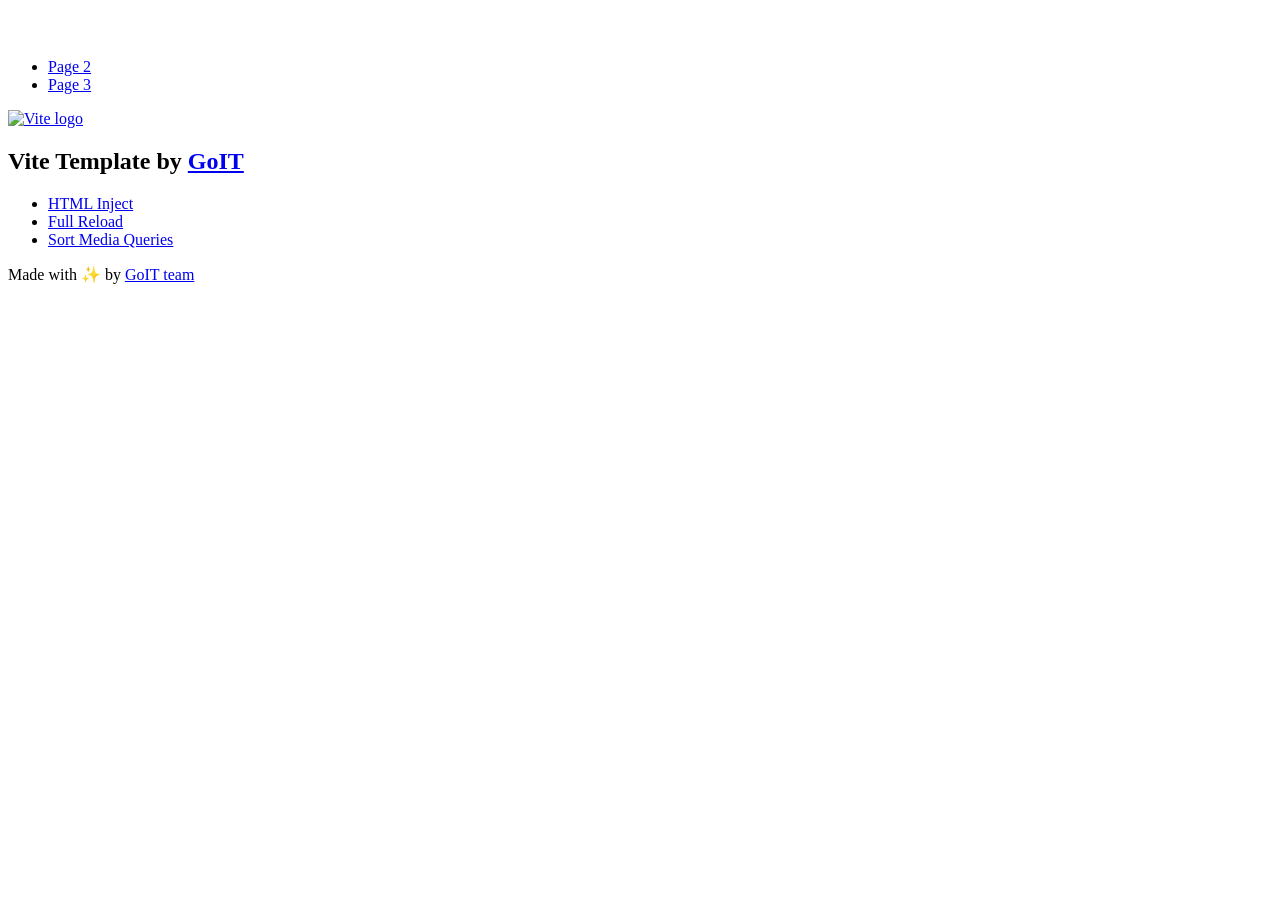
==== index.html @ f932570e "Deploying to gh-pages from @ EugenioProkopenko/goit-js-hw-12@1257ae04105e8006e6d4927595602e952cbe4de" ====
<!DOCTYPE html>
<html lang="en">
  <head>
    <meta charset="UTF-8" />
    <link rel="icon" type="image/svg+xml" href="/vanilla-app-template/favicon.svg" />
    <meta name="viewport" content="width=device-width, initial-scale=1.0" />
    <title>Vanilla App Template</title>
    <script type="module" crossorigin src="/vanilla-app-template/index.js"></script>
    <link rel="stylesheet" crossorigin href="/vanilla-app-template/assets/styles-DvPDDfy5.css">
  </head>
  <body>
    <header class="header">
  <div class="container">
    <nav class="nav">
      <a class="nav-logo" href="./index.html" aria-label="Site logo">
        <svg class="nav-logo-icon" width="100" height="30">
          <use href="/vanilla-app-template/assets/sprite-E8vg0sBb.svg#logo"></use>
        </svg>
      </a>
      <ul class="nav-list">
        <li class="nav-item">
          <a class="nav-link {=$highlight-act}" href="./page-2.html">Page 2</a>
        </li>
        <li class="nav-item">
          <a class="nav-link {=$highlight-curr}" href="./page-3.html">Page 3</a>
        </li>
      </ul>
    </nav>
  </div>
</header>


    <main>
      <!-- Loads the specified .html file -->
      <section class="vite-promo">
  <div class="container">
    <div class="vite-promo-thumb">
      <a
        class="vite-promo-link"
        href="https://vitejs.dev/"
        target="_blank"
        rel="noopener noreferrer"
        aria-label="Link to Vite official website"
        title="Vite.js  build tool"
      >
        <!-- Path to images as from index.html file -->
        <img
          class="pic"
          src="/vanilla-app-template/assets/vite-logo-9o_aqrTe.png"
          alt="Vite logo"
          width="640"
          height="640"
        />
      </a>
    </div>
    <h1 class="main-title">
      <span class="main-title-gradient">Vite</span>
      Template by
      <a
        class="main-title-link"
        href="https://github.com/goitacademy/vanilla-app-template"
        target="_blank"
        rel="noopener noreferrer"
      >
        GoIT
      </a>
    </h1>
  </div>
</section>

      <article class="badges">
  <div class="container">
    <ul class="badges-list">
      <li class="badges-item">
        <a
          class="badges-link"
          href="https://www.npmjs.com/package/vite-plugin-html-inject"
          target="_blank"
          rel="noopener noreferrer"
        >
          HTML Inject
        </a>
      </li>
      <li class="badges-item">
        <a
          class="badges-link"
          href="https://www.npmjs.com/package/vite-plugin-full-reload"
          target="_blank"
          rel="noopener noreferrer"
        >
          Full Reload
        </a>
      </li>
      <li class="badges-item">
        <a
          class="badges-link"
          href="https://www.npmjs.com/package/postcss-sort-media-queries"
          target="_blank"
          rel="noopener noreferrer"
        >
          Sort Media Queries
        </a>
      </li>
    </ul>
  </div>
</article>

    </main>

    <footer class="footer">
  <div class="container">
    <p class="footer-desc">
      Made with ✨ by
      <a
        class="footer-link"
        href="https://goit.global/ua/"
        target="_blank"
        rel="noopener noreferrer"
      >
        GoIT team
      </a>
    </p>
  </div>
</footer>


  </body>
</html>
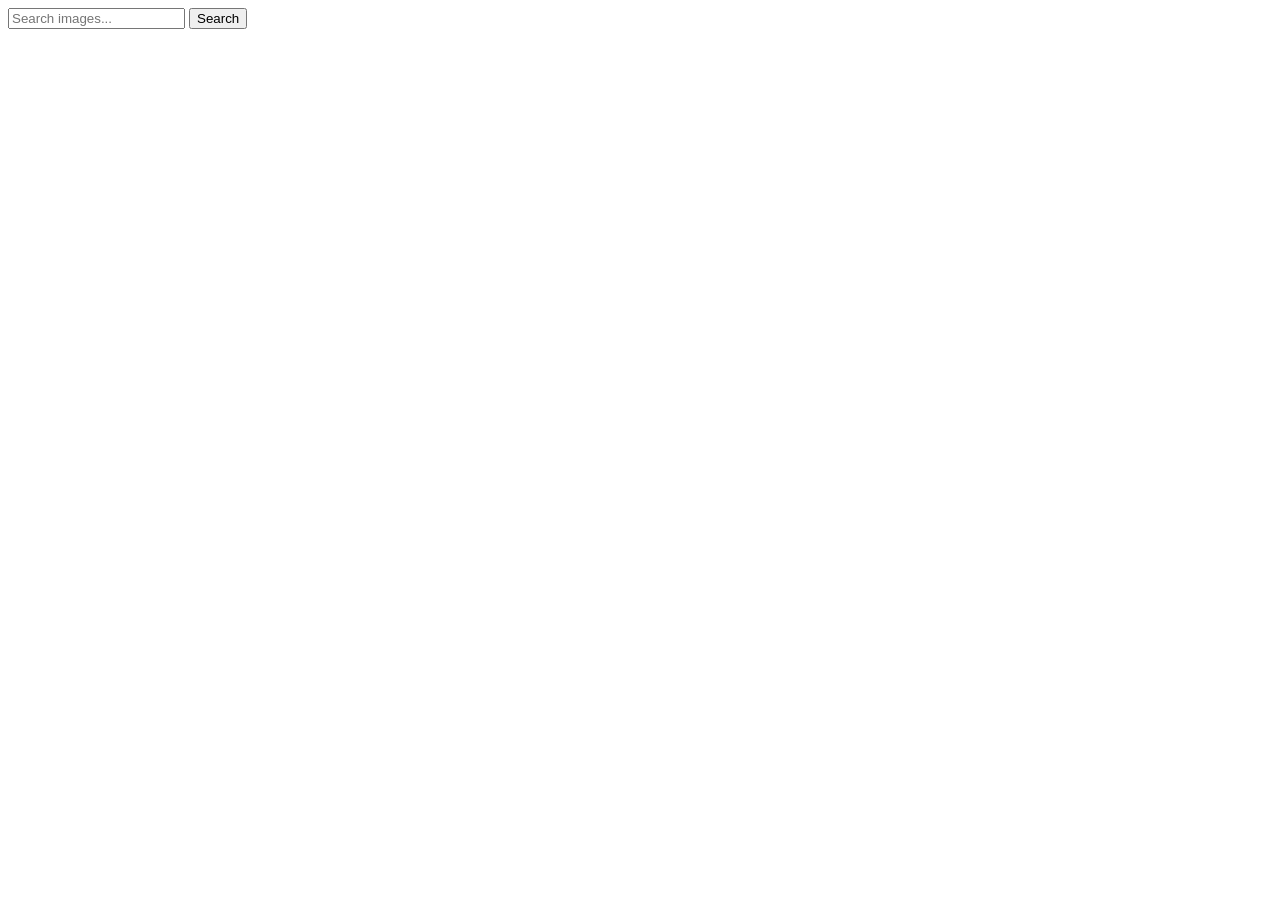
==== commit 66c1a014: "Deploying to gh-pages from @ EugenioProkopenko/goit-js-hw-12@fce7674d546a90b23e98c9e7c804978f9cd010c" ====
--- a/index.html
+++ b/index.html
@@ -2,127 +2,30 @@
 <html lang="en">
   <head>
     <meta charset="UTF-8" />
-    <link rel="icon" type="image/svg+xml" href="/vanilla-app-template/favicon.svg" />
+    <link rel="icon" type="image/svg+xml" href="/favicon.svg" />
     <meta name="viewport" content="width=device-width, initial-scale=1.0" />
     <title>Vanilla App Template</title>
-    <script type="module" crossorigin src="/vanilla-app-template/index.js"></script>
-    <link rel="stylesheet" crossorigin href="/vanilla-app-template/assets/styles-DvPDDfy5.css">
+    <script type="module" crossorigin src="/goit-js-hw-12/index.js"></script>
+    <link rel="modulepreload" crossorigin href="/goit-js-hw-12/assets/vendor-MoVzAjbq.js">
+    <link rel="stylesheet" crossorigin href="/goit-js-hw-12/assets/vendor-DumFYO8Z.css">
+    <link rel="stylesheet" crossorigin href="/goit-js-hw-12/assets/index-CCrgL3OA.css">
   </head>
   <body>
-    <header class="header">
-  <div class="container">
-    <nav class="nav">
-      <a class="nav-logo" href="./index.html" aria-label="Site logo">
-        <svg class="nav-logo-icon" width="100" height="30">
-          <use href="/vanilla-app-template/assets/sprite-E8vg0sBb.svg#logo"></use>
-        </svg>
-      </a>
-      <ul class="nav-list">
-        <li class="nav-item">
-          <a class="nav-link {=$highlight-act}" href="./page-2.html">Page 2</a>
-        </li>
-        <li class="nav-item">
-          <a class="nav-link {=$highlight-curr}" href="./page-3.html">Page 3</a>
-        </li>
-      </ul>
-    </nav>
-  </div>
-</header>
+   
+
+    <main>
+    <form class="form">
+  <label>
+    <input type="text" name="query" placeholder="Search images..." required>
+  </label>
+  <button type="submit">Search</button>
+</form>
 
 
-    <main>
-      <!-- Loads the specified .html file -->
-      <section class="vite-promo">
-  <div class="container">
-    <div class="vite-promo-thumb">
-      <a
-        class="vite-promo-link"
-        href="https://vitejs.dev/"
-        target="_blank"
-        rel="noopener noreferrer"
-        aria-label="Link to Vite official website"
-        title="Vite.js  build tool"
-      >
-        <!-- Path to images as from index.html file -->
-        <img
-          class="pic"
-          src="/vanilla-app-template/assets/vite-logo-9o_aqrTe.png"
-          alt="Vite logo"
-          width="640"
-          height="640"
-        />
-      </a>
-    </div>
-    <h1 class="main-title">
-      <span class="main-title-gradient">Vite</span>
-      Template by
-      <a
-        class="main-title-link"
-        href="https://github.com/goitacademy/vanilla-app-template"
-        target="_blank"
-        rel="noopener noreferrer"
-      >
-        GoIT
-      </a>
-    </h1>
-  </div>
-</section>
-
-      <article class="badges">
-  <div class="container">
-    <ul class="badges-list">
-      <li class="badges-item">
-        <a
-          class="badges-link"
-          href="https://www.npmjs.com/package/vite-plugin-html-inject"
-          target="_blank"
-          rel="noopener noreferrer"
-        >
-          HTML Inject
-        </a>
-      </li>
-      <li class="badges-item">
-        <a
-          class="badges-link"
-          href="https://www.npmjs.com/package/vite-plugin-full-reload"
-          target="_blank"
-          rel="noopener noreferrer"
-        >
-          Full Reload
-        </a>
-      </li>
-      <li class="badges-item">
-        <a
-          class="badges-link"
-          href="https://www.npmjs.com/package/postcss-sort-media-queries"
-          target="_blank"
-          rel="noopener noreferrer"
-        >
-          Sort Media Queries
-        </a>
-      </li>
-    </ul>
-  </div>
-</article>
-
+<ul class="gallery"></ul>
     </main>
 
-    <footer class="footer">
-  <div class="container">
-    <p class="footer-desc">
-      Made with ✨ by
-      <a
-        class="footer-link"
-        href="https://goit.global/ua/"
-        target="_blank"
-        rel="noopener noreferrer"
-      >
-        GoIT team
-      </a>
-    </p>
-  </div>
-</footer>
-
+    
 
   </body>
 </html>
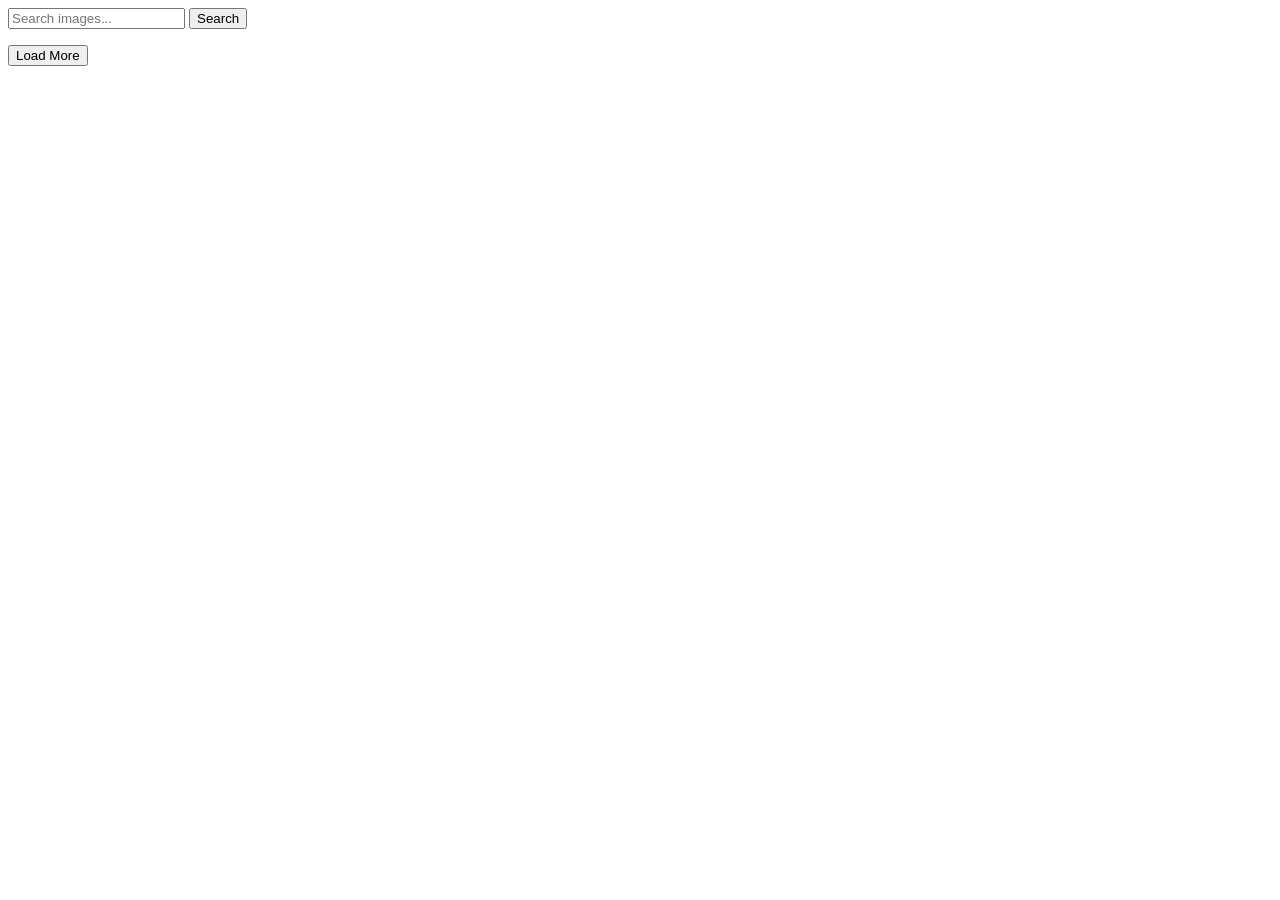
==== commit 123acb8f: "Deploying to gh-pages from @ EugenioProkopenko/goit-js-hw-12@364c2121c05e46bbf297eabb9bec0f5d8b97706" ====
--- a/index.html
+++ b/index.html
@@ -8,7 +8,7 @@
     <script type="module" crossorigin src="/goit-js-hw-12/index.js"></script>
     <link rel="modulepreload" crossorigin href="/goit-js-hw-12/assets/vendor-MoVzAjbq.js">
     <link rel="stylesheet" crossorigin href="/goit-js-hw-12/assets/vendor-DumFYO8Z.css">
-    <link rel="stylesheet" crossorigin href="/goit-js-hw-12/assets/index-CCrgL3OA.css">
+    <link rel="stylesheet" crossorigin href="/goit-js-hw-12/assets/index-C5atwztq.css">
   </head>
   <body>
    
@@ -23,6 +23,8 @@
 
 
 <ul class="gallery"></ul>
+
+<button class="load is-hidden" type="submit">Load More</button>
     </main>
 
     
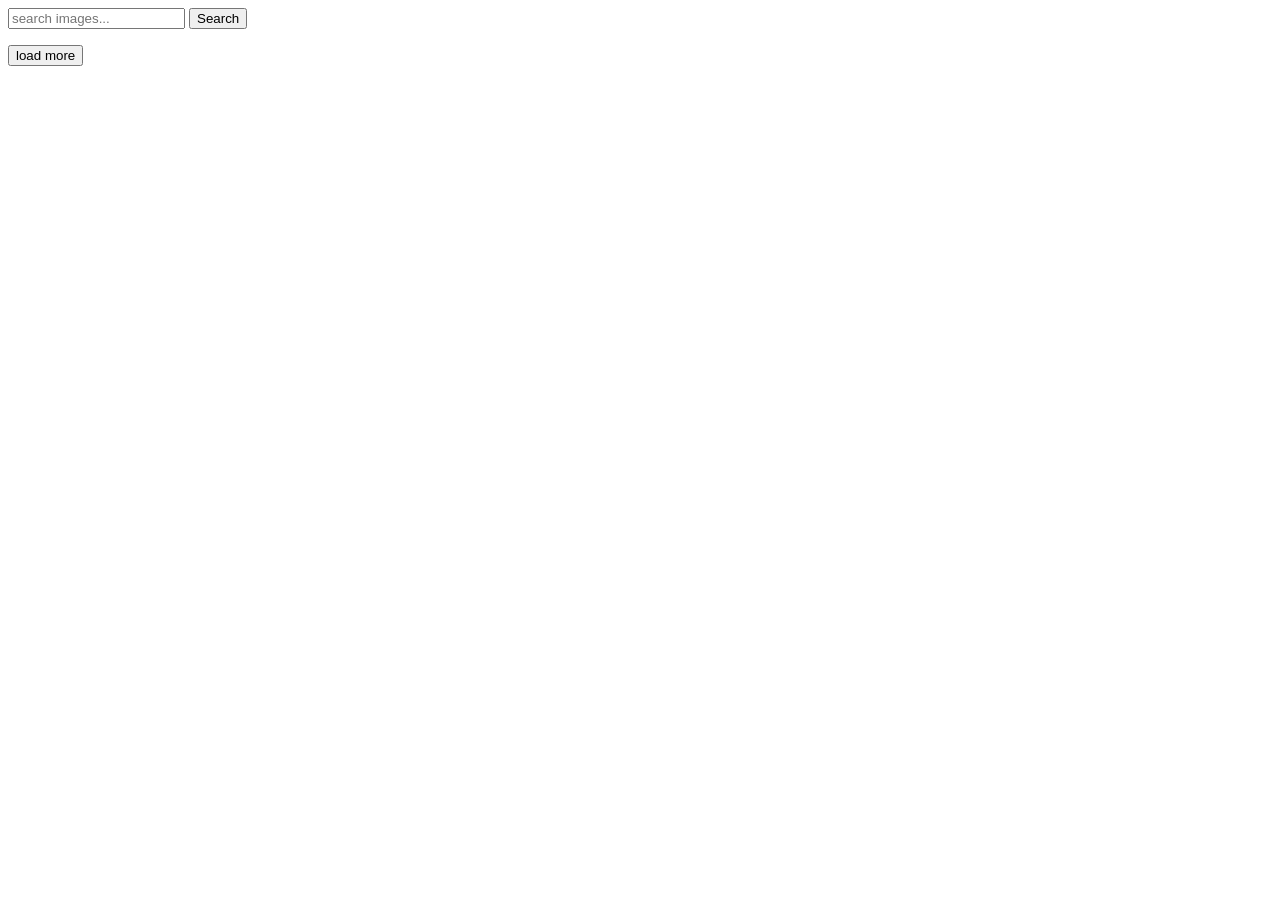
==== commit 38bb99b9: "Deploying to gh-pages from @ EugenioProkopenko/goit-js-hw-12@3e09d1850f7b5ced6d9b4dcf0a6b56ed3d7db62" ====
--- a/index.html
+++ b/index.html
@@ -6,28 +6,26 @@
     <meta name="viewport" content="width=device-width, initial-scale=1.0" />
     <title>Vanilla App Template</title>
     <script type="module" crossorigin src="/goit-js-hw-12/index.js"></script>
-    <link rel="modulepreload" crossorigin href="/goit-js-hw-12/assets/vendor-MoVzAjbq.js">
-    <link rel="stylesheet" crossorigin href="/goit-js-hw-12/assets/vendor-DumFYO8Z.css">
-    <link rel="stylesheet" crossorigin href="/goit-js-hw-12/assets/index-C5atwztq.css">
+    <link rel="modulepreload" crossorigin href="/goit-js-hw-12/assets/vendor-BkC4bTqC.js">
+    <link rel="stylesheet" crossorigin href="/goit-js-hw-12/assets/vendor-CWKLx11g.css">
+    <link rel="stylesheet" crossorigin href="/goit-js-hw-12/assets/index-GbU2v3QE.css">
   </head>
   <body>
-   
-
-    <main>
-    <form class="form">
-  <label>
-    <input type="text" name="query" placeholder="Search images..." required>
-  </label>
-  <button type="submit">Search</button>
-</form>
-
-
-<ul class="gallery"></ul>
-
-<button class="load is-hidden" type="submit">Load More</button>
-    </main>
-
-    
-
+    <header class="header container">
+      <form class="form">
+        <label>
+          <input
+            type="text"
+            name="search-text"
+            placeholder="search images..."
+            
+          />
+        </label>
+        <button class="btn-search" type="submit">Search</button>
+      </form>
+      <ul class="gallery"></ul>
+      <span class="loader is-hidden"></span>
+      <button class="load is-hidden" type="submit">load more</button>
+    </header>
   </body>
 </html>
